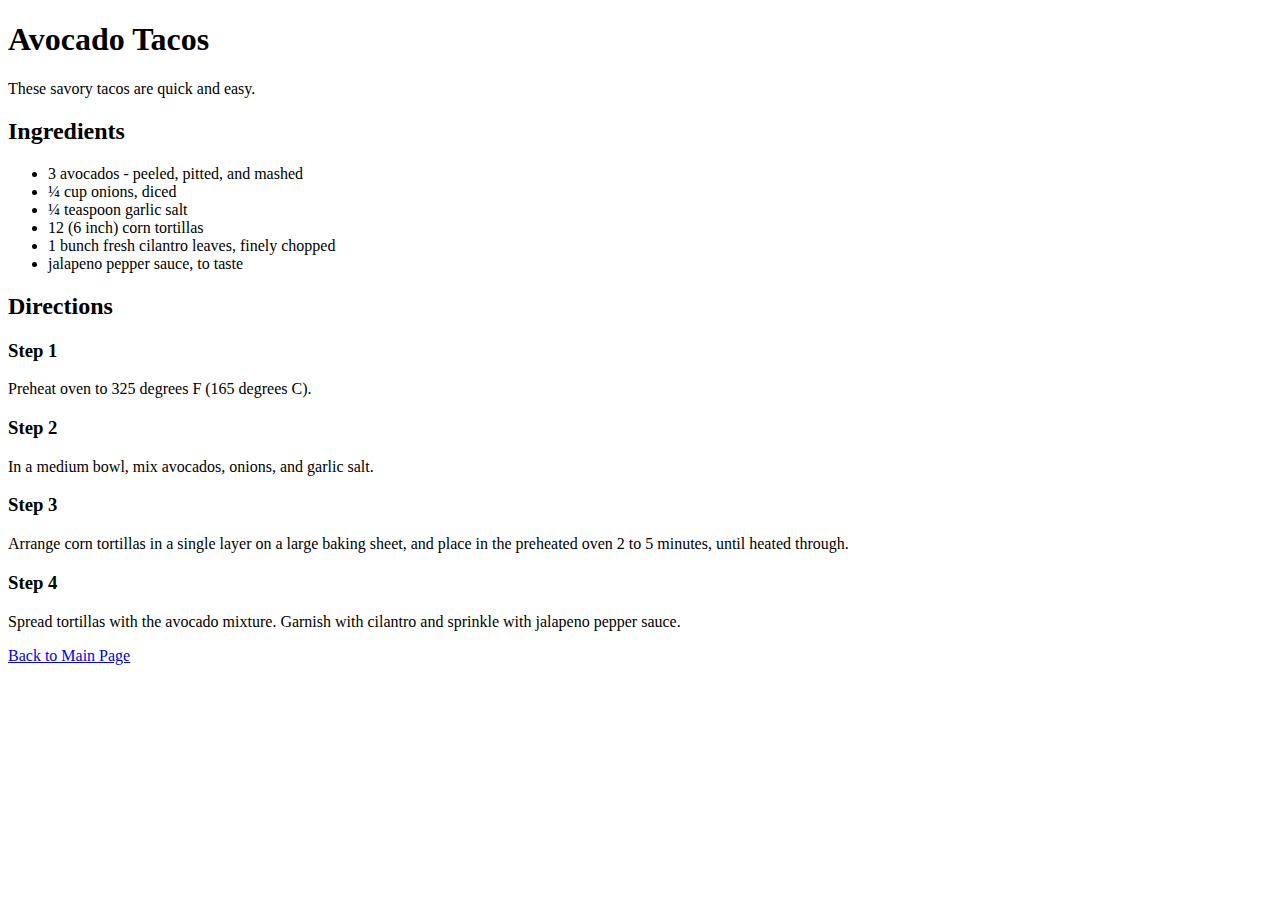
==== avocadotacos.html @ b32cc7f1 "Tacos Recipe Website - Practice" ====
<!DOCTYPE html>
<html lang="en">

<head>
    <meta charset="UTF-8">
    <meta http-equiv="X-UA-Compatible" content="IE=edge">
    <meta name="viewport" content="width=device-width, initial-scale=1.0">
    <title>Odin Recipes - Avocado Tacos</title>
</head>

<body>
    <h1>Avocado Tacos</h1>
    <p>These savory tacos are quick and easy.</p>
    <h2>Ingredients</h2>
    <ul>
        <li>3 avocados - peeled, pitted, and mashed</li>
        <li>¼ cup onions, diced</li>
        <li>¼ teaspoon garlic salt</li>
        <li>12 (6 inch) corn tortillas</li>
        <li>1 bunch fresh cilantro leaves, finely chopped</li>
        <li>jalapeno pepper sauce, to taste</li>
    </ul>
    <h2>Directions</h2>
    <h3>Step 1</h3>
    <p>Preheat oven to 325 degrees F (165 degrees C).</p>
    <h3>Step 2</h3>
    <p>In a medium bowl, mix avocados, onions, and garlic salt.</p>
    <h3>Step 3</h3>
    <p>Arrange corn tortillas in a single layer on a large baking sheet, and place in the preheated oven 2 to 5 minutes, until heated through.</p>
    <h3>Step 4</h3>
    <p>Spread tortillas with the avocado mixture. Garnish with cilantro and sprinkle with jalapeno pepper sauce.</p>
    <a href="index.html">Back to Main Page</a>
</body>

</html>
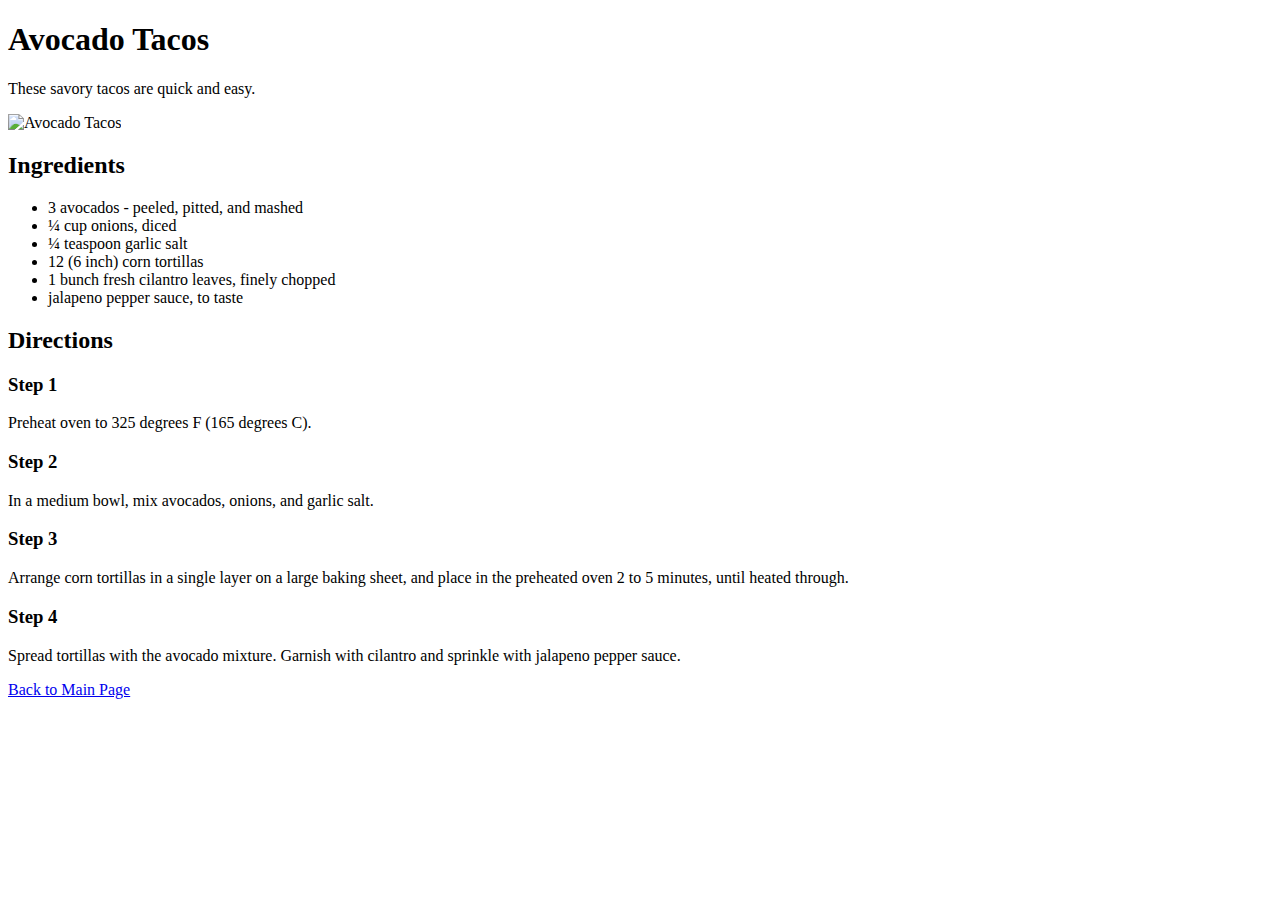
==== commit 2f35bdd2: "Avocado Tacos Recipe Page" ====
--- a/avocadotacos.html
+++ b/avocadotacos.html
@@ -11,6 +11,7 @@
 <body>
     <h1>Avocado Tacos</h1>
     <p>These savory tacos are quick and easy.</p>
+    <img src="https://imagesvc.meredithcorp.io/v3/mm/image?url=https%3A%2F%2Fimages.media-allrecipes.com%2Fuserphotos%2F1012733.jpg&w=272&h=272&c=sc&poi=face&q=60" alt="Avocado Tacos">
     <h2>Ingredients</h2>
     <ul>
         <li>3 avocados - peeled, pitted, and mashed</li>
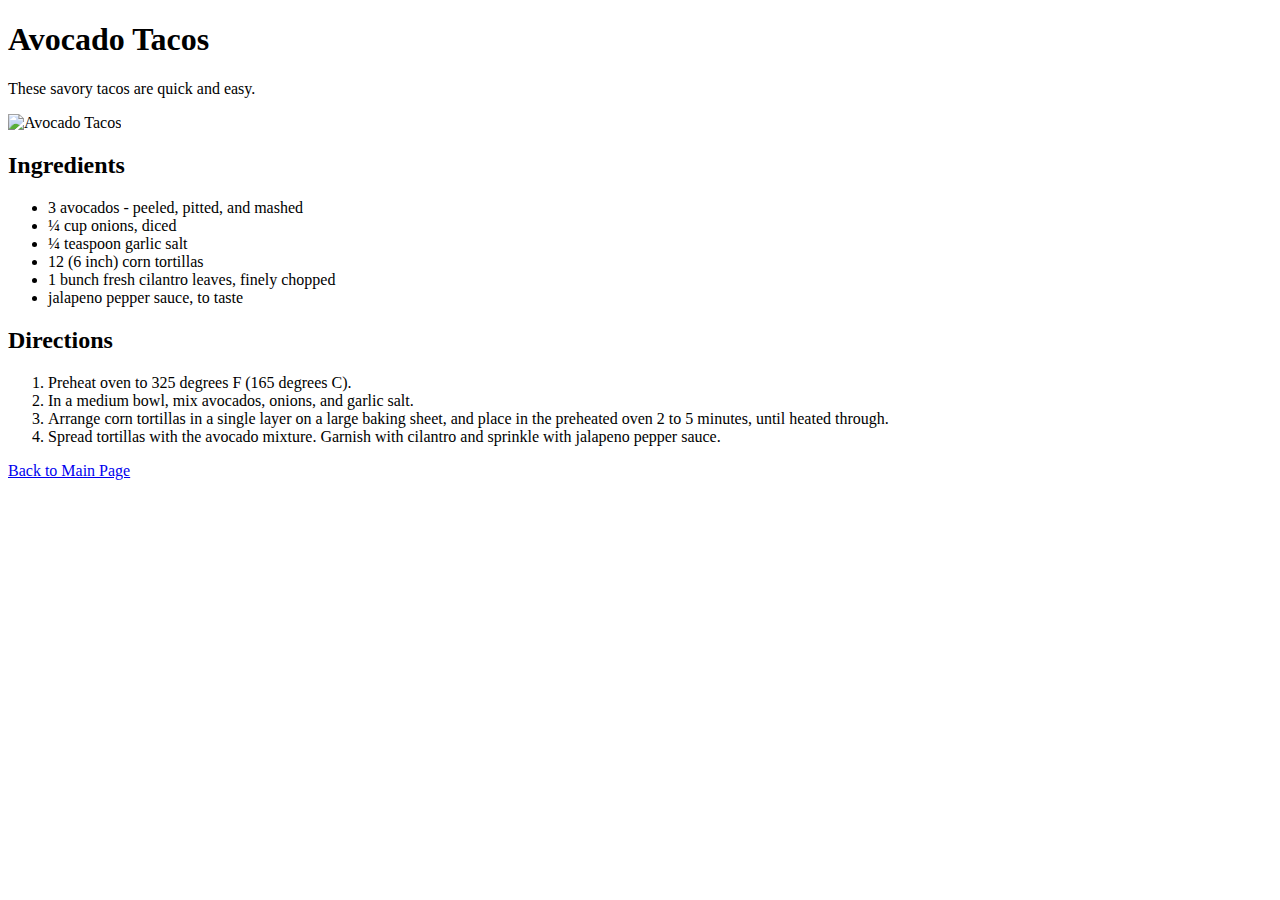
==== commit 8f1404e6: "Ordered list of the steps needed for making the dish" ====
--- a/avocadotacos.html
+++ b/avocadotacos.html
@@ -22,14 +22,12 @@
         <li>jalapeno pepper sauce, to taste</li>
     </ul>
     <h2>Directions</h2>
-    <h3>Step 1</h3>
-    <p>Preheat oven to 325 degrees F (165 degrees C).</p>
-    <h3>Step 2</h3>
-    <p>In a medium bowl, mix avocados, onions, and garlic salt.</p>
-    <h3>Step 3</h3>
-    <p>Arrange corn tortillas in a single layer on a large baking sheet, and place in the preheated oven 2 to 5 minutes, until heated through.</p>
-    <h3>Step 4</h3>
-    <p>Spread tortillas with the avocado mixture. Garnish with cilantro and sprinkle with jalapeno pepper sauce.</p>
+    <ol>
+        <li>Preheat oven to 325 degrees F (165 degrees C).</li>
+        <li>In a medium bowl, mix avocados, onions, and garlic salt.</li>
+        <li>Arrange corn tortillas in a single layer on a large baking sheet, and place in the preheated oven 2 to 5 minutes, until heated through.</li>
+        <li>Spread tortillas with the avocado mixture. Garnish with cilantro and sprinkle with jalapeno pepper sauce.</li>
+    </ol>
     <a href="index.html">Back to Main Page</a>
 </body>
 
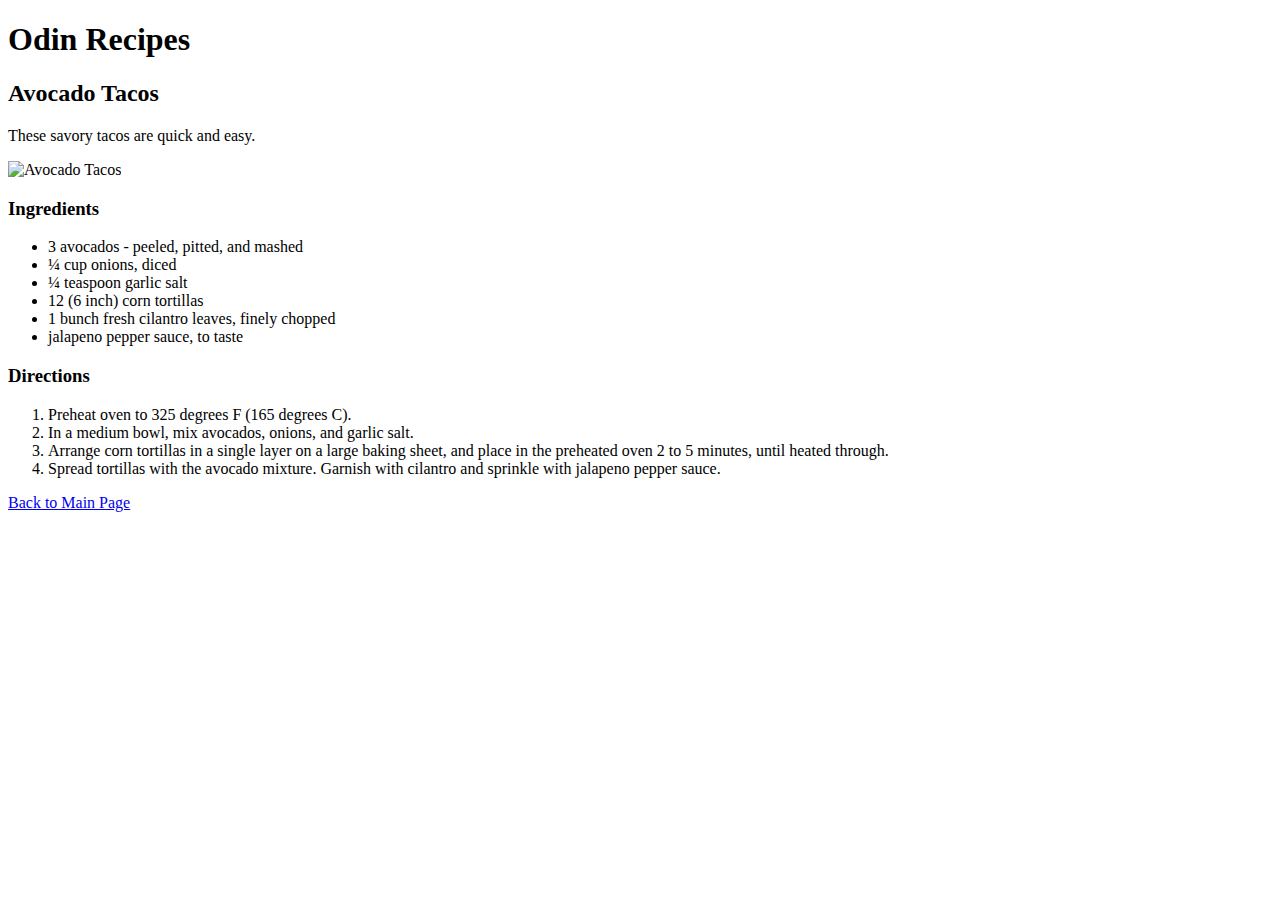
==== commit e7ccaa9d: "Add Classes to elements" ====
--- a/avocadotacos.html
+++ b/avocadotacos.html
@@ -6,29 +6,31 @@
     <meta http-equiv="X-UA-Compatible" content="IE=edge">
     <meta name="viewport" content="width=device-width, initial-scale=1.0">
     <title>Odin Recipes - Avocado Tacos</title>
+    <link rel="stylesheet" href="css/style.css">
 </head>
 
 <body>
-    <h1>Avocado Tacos</h1>
-    <p>These savory tacos are quick and easy.</p>
-    <img src="https://imagesvc.meredithcorp.io/v3/mm/image?url=https%3A%2F%2Fimages.media-allrecipes.com%2Fuserphotos%2F1012733.jpg&w=272&h=272&c=sc&poi=face&q=60" alt="Avocado Tacos">
-    <h2>Ingredients</h2>
-    <ul>
-        <li>3 avocados - peeled, pitted, and mashed</li>
-        <li>¼ cup onions, diced</li>
-        <li>¼ teaspoon garlic salt</li>
-        <li>12 (6 inch) corn tortillas</li>
-        <li>1 bunch fresh cilantro leaves, finely chopped</li>
-        <li>jalapeno pepper sauce, to taste</li>
-    </ul>
-    <h2>Directions</h2>
-    <ol>
-        <li>Preheat oven to 325 degrees F (165 degrees C).</li>
-        <li>In a medium bowl, mix avocados, onions, and garlic salt.</li>
-        <li>Arrange corn tortillas in a single layer on a large baking sheet, and place in the preheated oven 2 to 5 minutes, until heated through.</li>
-        <li>Spread tortillas with the avocado mixture. Garnish with cilantro and sprinkle with jalapeno pepper sauce.</li>
-    </ol>
-    <a href="index.html">Back to Main Page</a>
+    <h1 class="lines">Odin Recipes</h1>
+    <h2>Avocado Tacos</h2>
+    <p class="text-center">These savory tacos are quick and easy.</p>
+    <img class="center" src="https://imagesvc.meredithcorp.io/v3/mm/image?url=https%3A%2F%2Fimages.media-allrecipes.com%2Fuserphotos%2F1012733.jpg&w=272&h=272&c=sc&poi=face&q=60" alt="Avocado Tacos">
+    <h3>Ingredients</h2>
+        <ul>
+            <li>3 avocados - peeled, pitted, and mashed</li>
+            <li>¼ cup onions, diced</li>
+            <li>¼ teaspoon garlic salt</li>
+            <li>12 (6 inch) corn tortillas</li>
+            <li>1 bunch fresh cilantro leaves, finely chopped</li>
+            <li>jalapeno pepper sauce, to taste</li>
+        </ul>
+        <h3>Directions</h2>
+            <ol>
+                <li>Preheat oven to 325 degrees F (165 degrees C).</li>
+                <li>In a medium bowl, mix avocados, onions, and garlic salt.</li>
+                <li>Arrange corn tortillas in a single layer on a large baking sheet, and place in the preheated oven 2 to 5 minutes, until heated through.</li>
+                <li>Spread tortillas with the avocado mixture. Garnish with cilantro and sprinkle with jalapeno pepper sauce.</li>
+            </ol>
+            <a class="button-link" href="index.html">Back to Main Page</a>
 </body>
 
 </html>